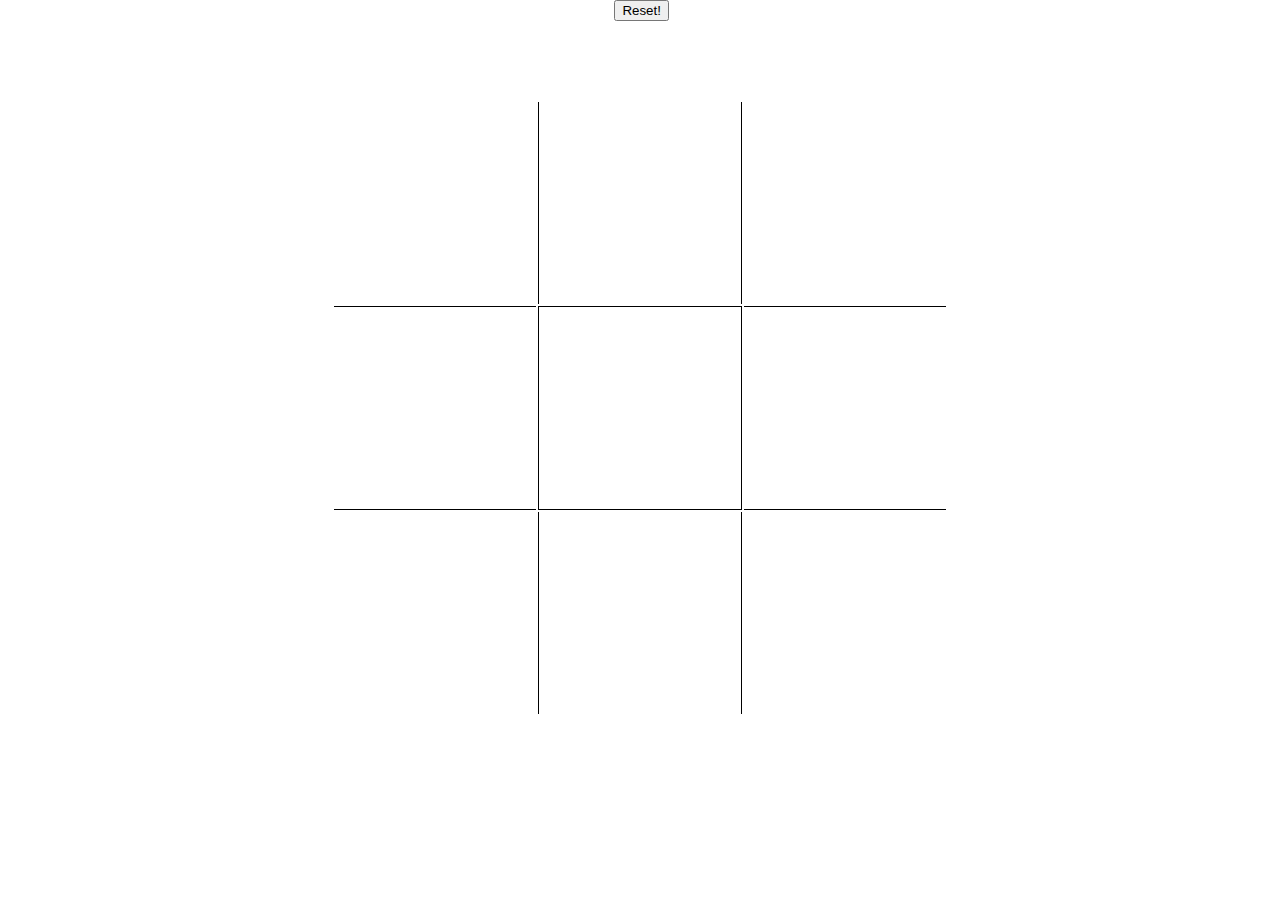
==== index.html @ ad6fe00c "creates board and players" ====
<!DOCTYPE html>
<html>
<head>
<link rel="stylesheet" type="text/css" href="css/style.css">
	<title>Tic Tac Toe</title>
</head>

<body>
<div class= "container">
	<button type="button">Reset!</button>
</div>

<div id="board">
    
    <table>
      <tr id="row1">
        <td class="square"></td>
        <td class="square v"></td>
        <td class="square"></td>
      </tr>
      <tr id="row2">
        <td class="square h"></td>
        <td class="square v h"></td>
        <td class="square h"></td>
      </tr>
      <tr id="row3">
        <td class="square"></td>
        <td class="square v"></td>
        <td class="square"></td>
      </tr>
    </table>
  </div>








<script
  src="https://code.jquery.com/jquery-3.2.1.slim.min.js"
  integrity="sha256-k2WSCIexGzOj3Euiig+TlR8gA0EmPjuc79OEeY5L45g="
  crossorigin="anonymous"></script>

 

</body>
</html>
---- css/style.css ----
* {
  margin: auto;
}


#board {
  max-width: 500;
  text-align: center;
  padding-top: 100px;
}

button {
  position: absolute;
  left: 48%;
}



.square {
    width:200px;
    height: 200px;
}

.v{
    border-left:1px solid #000;
    border-right:1px solid #000;

}

.h{
    border-top:1px solid #000;
    border-bottom:1px solid #000;
}
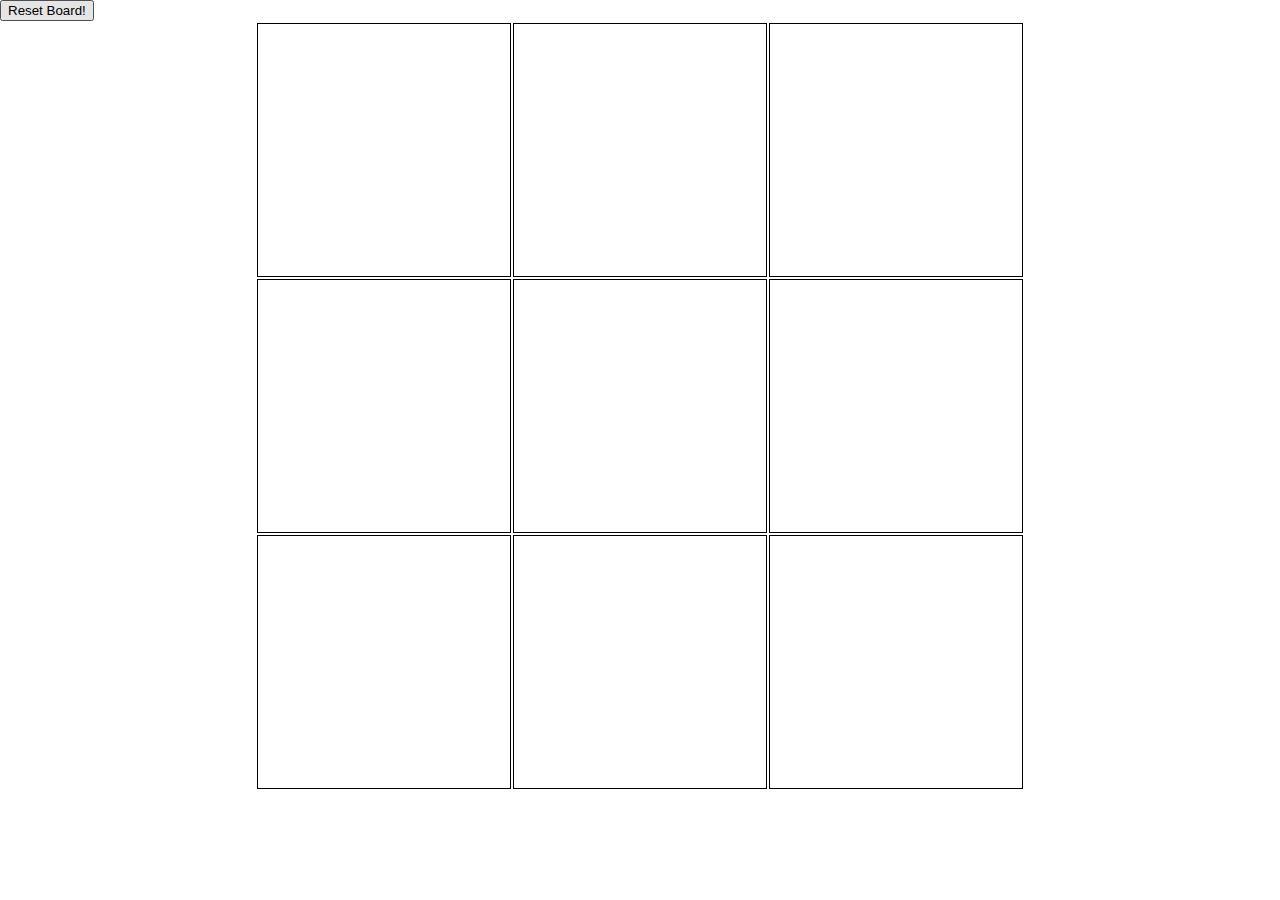
==== commit 976061c2: "creates working x's o's" ====
--- a/index.html
+++ b/index.html
@@ -2,33 +2,34 @@
 <html>
 <head>
 <link rel="stylesheet" type="text/css" href="css/style.css">
+	
 	<title>Tic Tac Toe</title>
 </head>
 
 <body>
 <div class= "container">
-	<button type="button">Reset!</button>
+	<button type="resetButton">Reset Board!</button>
 </div>
+    	
+    <table>
+        <tr>
+            <td align="center" id="square1" onclick="displayMarker('square1');"></td>
+            <td align="center" id="square2" onclick="displayMarker('square2');"></td>
+            <td align="center" id="square3" onclick="displayMarker('square3');"></td>
+        </tr>
+        <tr>
+            <td align="center" id="square4" onclick="displayMarker('square4');"></td>
+            <td align="center" id="square5" onclick="displayMarker('square5');"></td>
+            <td align="center" id="square6" onclick="displayMarker('square6');"></td>
+        </tr>
+        <tr>
+            <td align="center" id="square7" onclick="displayMarker('square7');"></td>
+            <td align="center" id="square8" onclick="displayMarker('square8');"></td>
+            <td align="center" id="square9" onclick="displayMarker('square9');"></td>
+        </tr>
+    </table>
+  
 
-<div id="board">
-    
-    <table>
-      <tr id="row1">
-        <td class="square"></td>
-        <td class="square v"></td>
-        <td class="square"></td>
-      </tr>
-      <tr id="row2">
-        <td class="square h"></td>
-        <td class="square v h"></td>
-        <td class="square h"></td>
-      </tr>
-      <tr id="row3">
-        <td class="square"></td>
-        <td class="square v"></td>
-        <td class="square"></td>
-      </tr>
-    </table>
   </div>
 
 
@@ -43,6 +44,7 @@
   integrity="sha256-k2WSCIexGzOj3Euiig+TlR8gA0EmPjuc79OEeY5L45g="
   crossorigin="anonymous"></script>
 
+	<script src="js/main.js"></script>
  
 
 </body>
--- a/css/style.css
+++ b/css/style.css
@@ -3,32 +3,12 @@
   margin: auto;
 }
 
+ td {
 
-#board {
-  max-width: 500;
-  text-align: center;
-  padding-top: 100px;
-}
-
-button {
-  position: absolute;
-  left: 48%;
-}
-
-
-
-.square {
-    width:200px;
-    height: 200px;
-}
-
-.v{
-    border-left:1px solid #000;
-    border-right:1px solid #000;
-
-}
-
-.h{
-    border-top:1px solid #000;
-    border-bottom:1px solid #000;
-}+            border: 1px solid black;
+            height: 250px;
+            width: 250px;
+            font-family: sans-serif;
+            font-size: 150pt;
+            text-transform: uppercase;
+ }
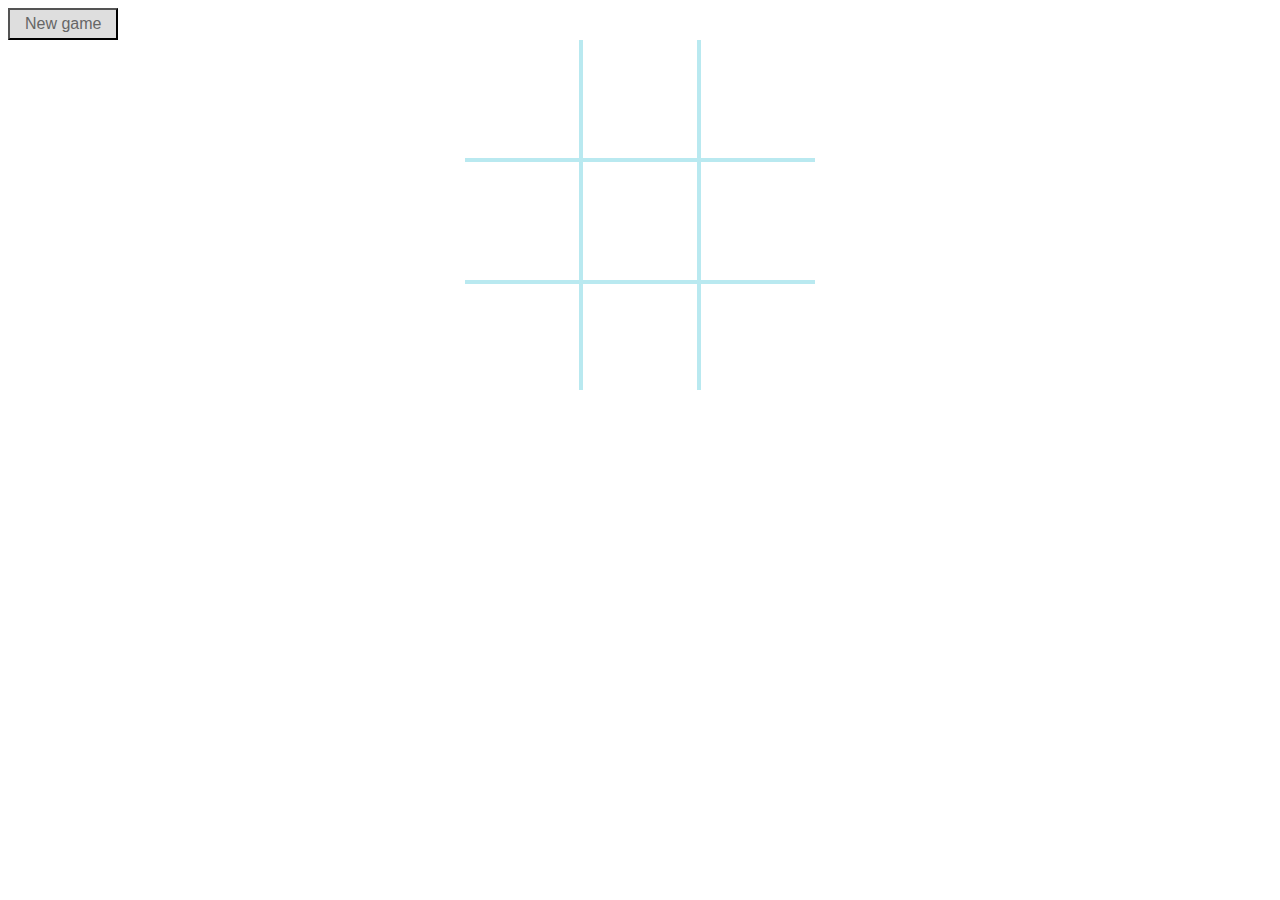
==== commit fd7db376: "recreates game fixes issues" ====
--- a/index.html
+++ b/index.html
@@ -2,50 +2,43 @@
 <html>
 <head>
 <link rel="stylesheet" type="text/css" href="css/style.css">
-	
 	<title>Tic Tac Toe</title>
 </head>
 
 <body>
 <div class= "container">
-	<button type="resetButton">Reset Board!</button>
+	<button id="restart">New game</button>
 </div>
-    	
-    <table>
-        <tr>
-            <td align="center" id="square1" onclick="displayMarker('square1');"></td>
-            <td align="center" id="square2" onclick="displayMarker('square2');"></td>
-            <td align="center" id="square3" onclick="displayMarker('square3');"></td>
-        </tr>
-        <tr>
-            <td align="center" id="square4" onclick="displayMarker('square4');"></td>
-            <td align="center" id="square5" onclick="displayMarker('square5');"></td>
-            <td align="center" id="square6" onclick="displayMarker('square6');"></td>
-        </tr>
-        <tr>
-            <td align="center" id="square7" onclick="displayMarker('square7');"></td>
-            <td align="center" id="square8" onclick="displayMarker('square8');"></td>
-            <td align="center" id="square9" onclick="displayMarker('square9');"></td>
-        </tr>
-    </table>
   
 
-  </div>
+  <div id="board-outer" class="center">
+        <table id="board">
+            <tr class="row">
+                <td id="a1"></td>
+                <td id="a2"></td>
+                <td id="a3"></td>
+            </tr>
+            <tr class="row">
+                <td id="b1"></td>
+                <td id="b2"></td>
+                <td id="b3"></td>
+            </tr>
+            <tr class="row">
+                <td id="c1"></td>
+                <td id="c2"></td>
+                <td id="c3"></td>
+            </tr>
+        </table>
+</div>
 
 
 
+        <script
+          src="https://code.jquery.com/jquery-3.2.1.slim.min.js"
+          integrity="sha256-k2WSCIexGzOj3Euiig+TlR8gA0EmPjuc79OEeY5L45g="
+          crossorigin="anonymous"></script>
+          <script type="text/javascript" src="./js/main.js"></script>
 
+    </body>
 
-
-
-
-<script
-  src="https://code.jquery.com/jquery-3.2.1.slim.min.js"
-  integrity="sha256-k2WSCIexGzOj3Euiig+TlR8gA0EmPjuc79OEeY5L45g="
-  crossorigin="anonymous"></script>
-
-	<script src="js/main.js"></script>
- 
-
-</body>
 </html>--- a/css/style.css
+++ b/css/style.css
@@ -1,14 +1,71 @@
-
-* {
-  margin: auto;
+/* UNIVERSAL STYLES */
+ .center {
+    margin-right: auto;
+    margin-left: auto;
 }
 
- td {
-
-            border: 1px solid black;
-            height: 250px;
-            width: 250px;
-            font-family: sans-serif;
-            font-size: 150pt;
-            text-transform: uppercase;
- }
+.italic {
+    font-style: italic;
+    text-decoration: underline;
+}
+/* ELEMENT STYLES */
+ h1, h4 {
+    text-align: center;
+    font-family: sans-serif;
+    color: #666666;
+    border: 0;
+}
+p {
+    text-align: center;
+    font-family: sans-serif;
+    line-height: 16pt;
+    color: #666666;
+}
+.button {
+    margin-left:auto;
+    margin-right:auto;
+    text-align: center;
+    
+}
+#restart {
+    font-size: 12pt;
+    color: #666666;
+    background-color: #dedede;
+    padding: 5px 15px 5px 15px;
+}
+/* BOARD STYLES */
+ #board-outer {
+    height: 350px;
+    width: 350px;
+    background-color:none;
+    overflow: hidden;
+}
+#board {
+    width: 354px;
+    height: 354px;
+    background-color:none;
+    border-spacing:0;
+    margin-left: -2px;
+    margin-top: -2px;
+}
+td {
+    height: 116px;
+    width: 116px;
+    text-align: center;
+    font-family: sans-serif;
+    font-size: 40pt;
+    border-collapse: collapse;
+    border: 2px solid #B9E9F0;
+    text-transform: uppercase;
+    color: #999999;
+}
+.x {
+    width: 100%;
+    height: 100%;
+    background-color: blue;
+}
+.o {
+    width: 100%;
+    height: 100%;
+    background-color: red;
+}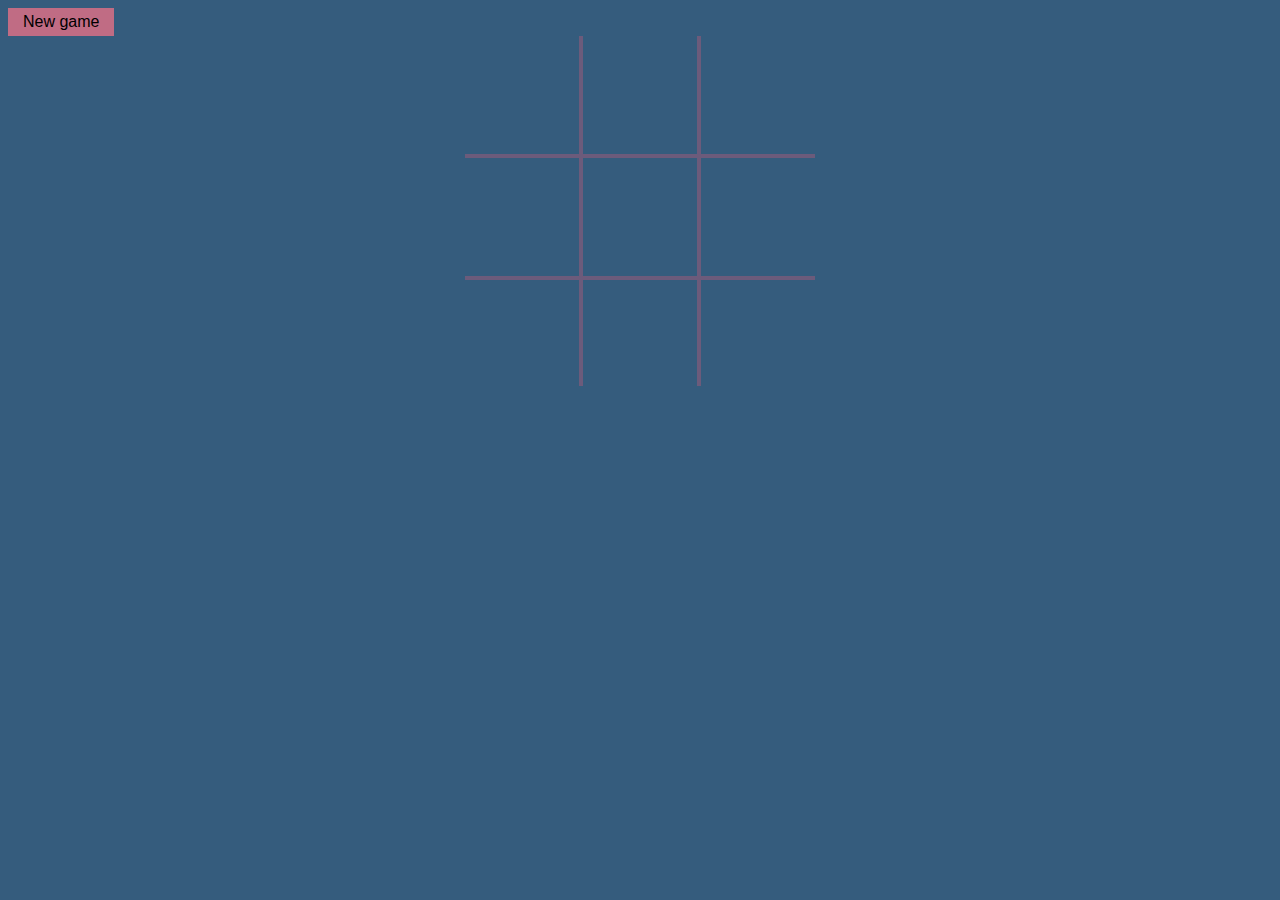
==== commit 3acbb81b: "Creates minimalistic palette" ====
--- a/index.html
+++ b/index.html
@@ -10,7 +10,7 @@
 	<button id="restart">New game</button>
 </div>
   
-
+<!-- board cells -->
   <div id="board-outer" class="center">
         <table id="board">
             <tr class="row">
@@ -32,7 +32,7 @@
 </div>
 
 
-
+  <!-- js section -->
         <script
           src="https://code.jquery.com/jquery-3.2.1.slim.min.js"
           integrity="sha256-k2WSCIexGzOj3Euiig+TlR8gA0EmPjuc79OEeY5L45g="
--- a/css/style.css
+++ b/css/style.css
@@ -1,4 +1,4 @@
-/* UNIVERSAL STYLES */
+/* uni styles */
  .center {
     margin-right: auto;
     margin-left: auto;
@@ -8,7 +8,7 @@
     font-style: italic;
     text-decoration: underline;
 }
-/* ELEMENT STYLES */
+/* elements */
  h1, h4 {
     text-align: center;
     font-family: sans-serif;
@@ -21,19 +21,26 @@
     line-height: 16pt;
     color: #666666;
 }
+
+body {
+    background-color: #355C7D;
+}
 .button {
     margin-left:auto;
     margin-right:auto;
     text-align: center;
+    background-color: #C06C84;
     
 }
 #restart {
     font-size: 12pt;
-    color: #666666;
-    background-color: #dedede;
     padding: 5px 15px 5px 15px;
+    background-color: #C06C84;
+    color: black;
+    border: #C06C84;
+
 }
-/* BOARD STYLES */
+/* board section */
  #board-outer {
     height: 350px;
     width: 350px;
@@ -43,7 +50,7 @@
 #board {
     width: 354px;
     height: 354px;
-    background-color:none;
+    background-color: none;
     border-spacing:0;
     margin-left: -2px;
     margin-top: -2px;
@@ -55,17 +62,18 @@
     font-family: sans-serif;
     font-size: 40pt;
     border-collapse: collapse;
-    border: 2px solid #B9E9F0;
+    border: 2px solid #6C5B7B;
     text-transform: uppercase;
     color: #999999;
 }
 .x {
     width: 100%;
     height: 100%;
-    background-color: blue;
+    background-color: #355C7D;
+
 }
 .o {
     width: 100%;
     height: 100%;
-    background-color: red;
+    background-color: #6C5B7B;
 }